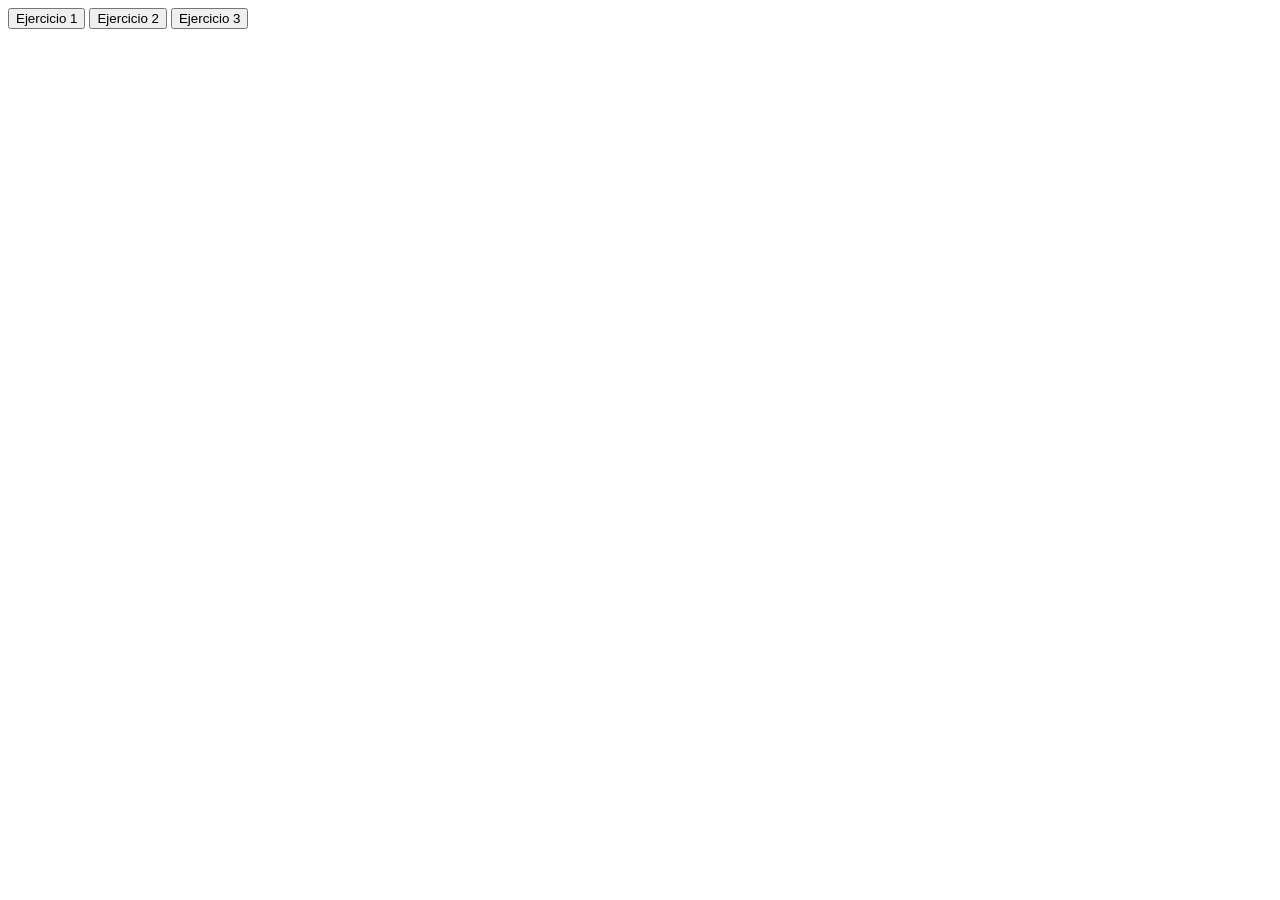
==== ejercicio.html @ e711fac3 "subir a github ejercicios Funcion ford" ====
<!DOCTYPE html>
<html lang="es">
<head>
    <script src="ejercicio.js"></script>
</head>
<body>
    <button onclick="ejecutar(1)">Ejercicio 1</button>
    <button onclick="ejecutar(2)">Ejercicio 2</button>
    <button onclick="ejecutar(3)">Ejercicio 3</button>
</body>
</html>
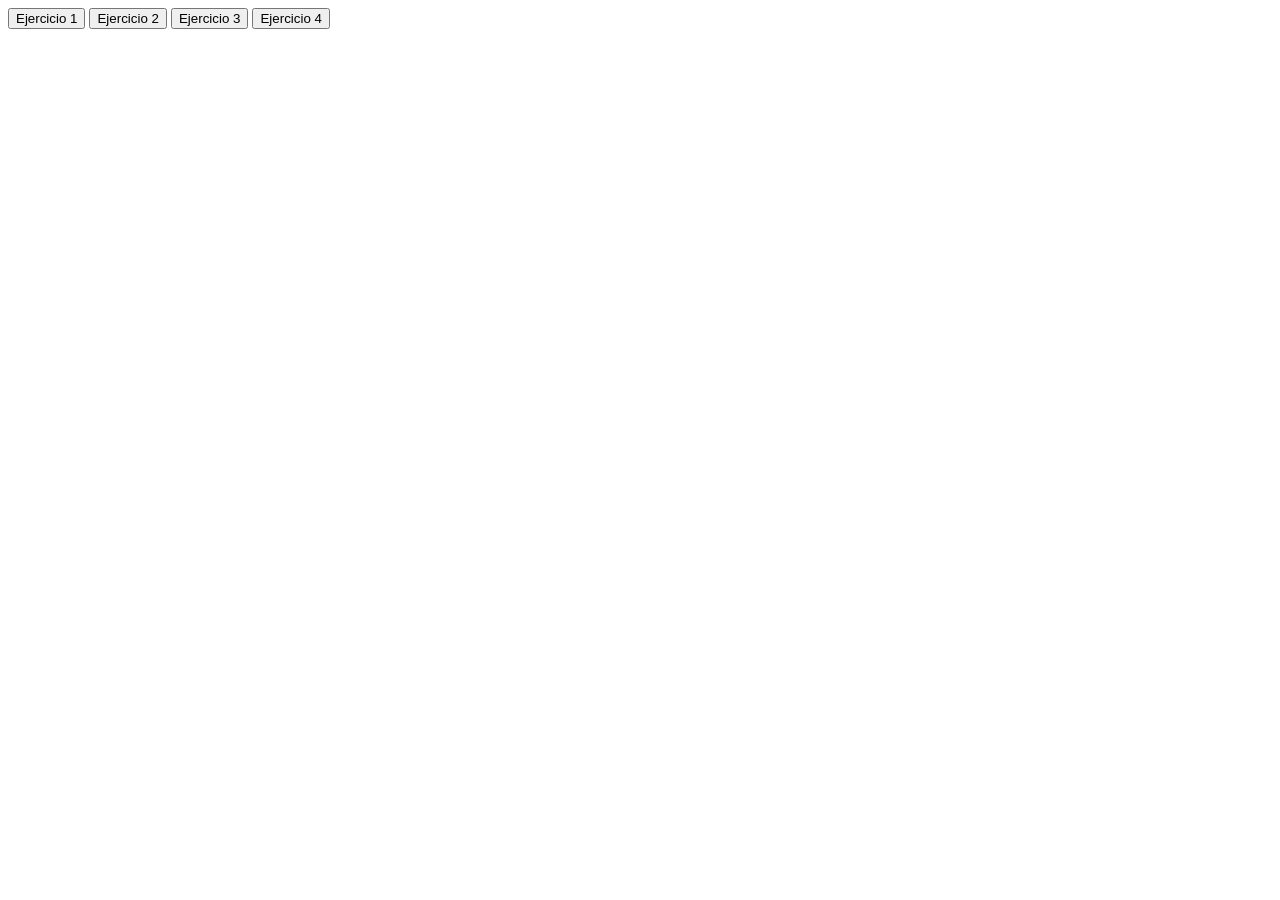
==== commit 99b4fac5: "Agrega ejercicio listarImpares y video" ====
--- a/ejercicio.html
+++ b/ejercicio.html
@@ -7,5 +7,6 @@
     <button onclick="ejecutar(1)">Ejercicio 1</button>
     <button onclick="ejecutar(2)">Ejercicio 2</button>
     <button onclick="ejecutar(3)">Ejercicio 3</button>
+    <button onclick="ejecutar(4)">Ejercicio 4</button>
 </body>
 </html>
